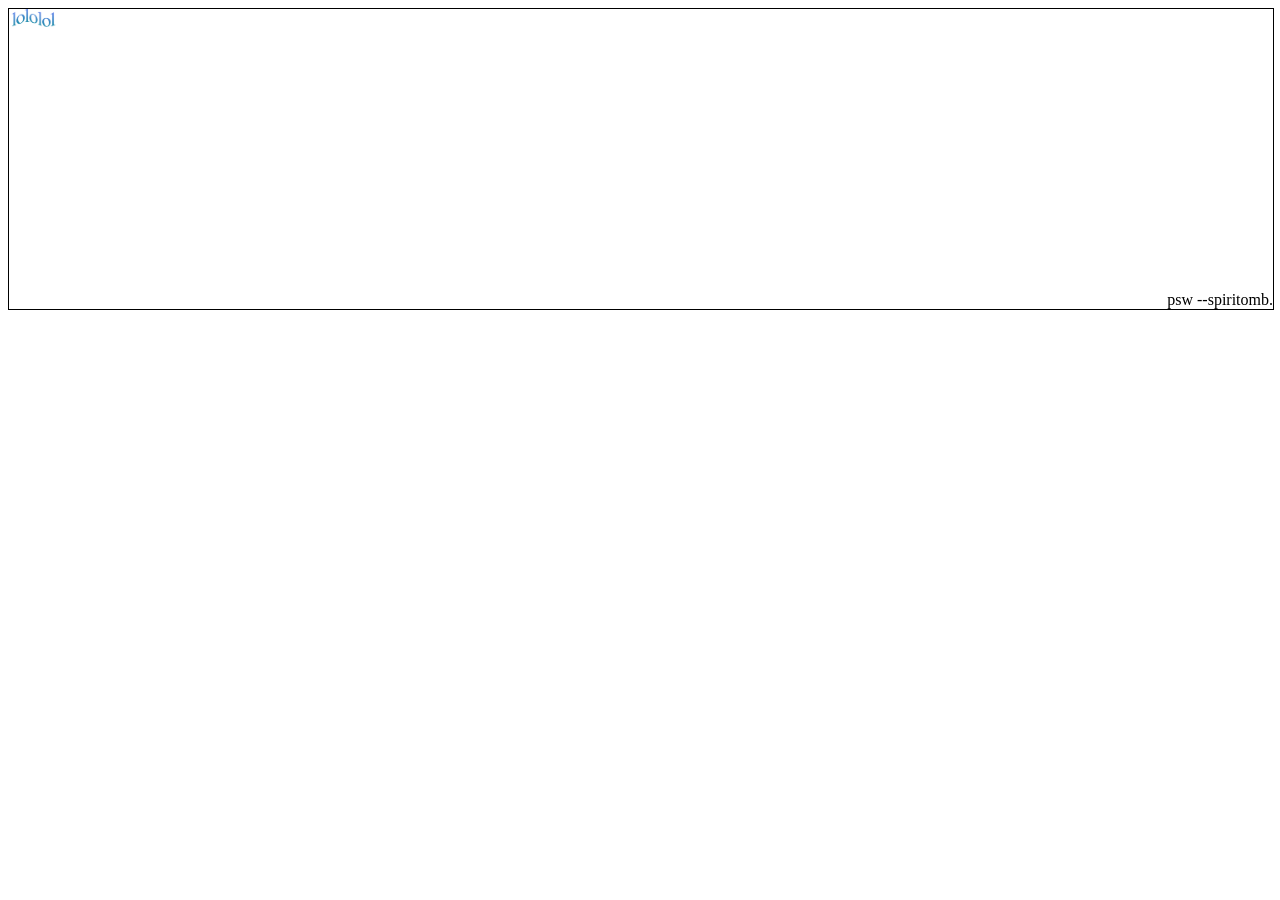
==== CFAHB6.html @ 3cd7893c "Update CFAHB6.html" ====
<!DOCTYPE html>
<html>
  <head>
    <title>6 Dance! ^^ 6 Dance! :) </title>
  </head>
  <body>
    <img id="follower" src="lololol.png" alt="follower" style="position: fixed; width: 50px; pointer-events: none;">

    <script> const image = document.getElementById('follower');

document.addEventListener('mousemove', (e) => {
    // Use clientX and clientY for coordinates relative to the viewport
    const x = e.clientX;
    const y = e.clientY;

    // Update the image position
    // Subtract half the image size (e.g., 25px) to center it on the cursor
    image.style.left = `${x - 25}px`;
    image.style.top = `${y - 25}px`;
});
</script>

    <div class="container">
  <p class="bottom-right-text">psw --spiritomb.</p>
</div>

    <style>

      .container {
  position: relative; /* Acts as the anchor for the child */
  width: 100%;
  height: 300px;
  border: 1px solid black;
}

.bottom-right-text {
  position: absolute;
  bottom: 0; /* Sticks to the bottom edge */
  right: 0;  /* Sticks to the right edge */
  margin: 0; /* Optional: removes default paragraph spacing */
}

    </style>


  </body>
</html>
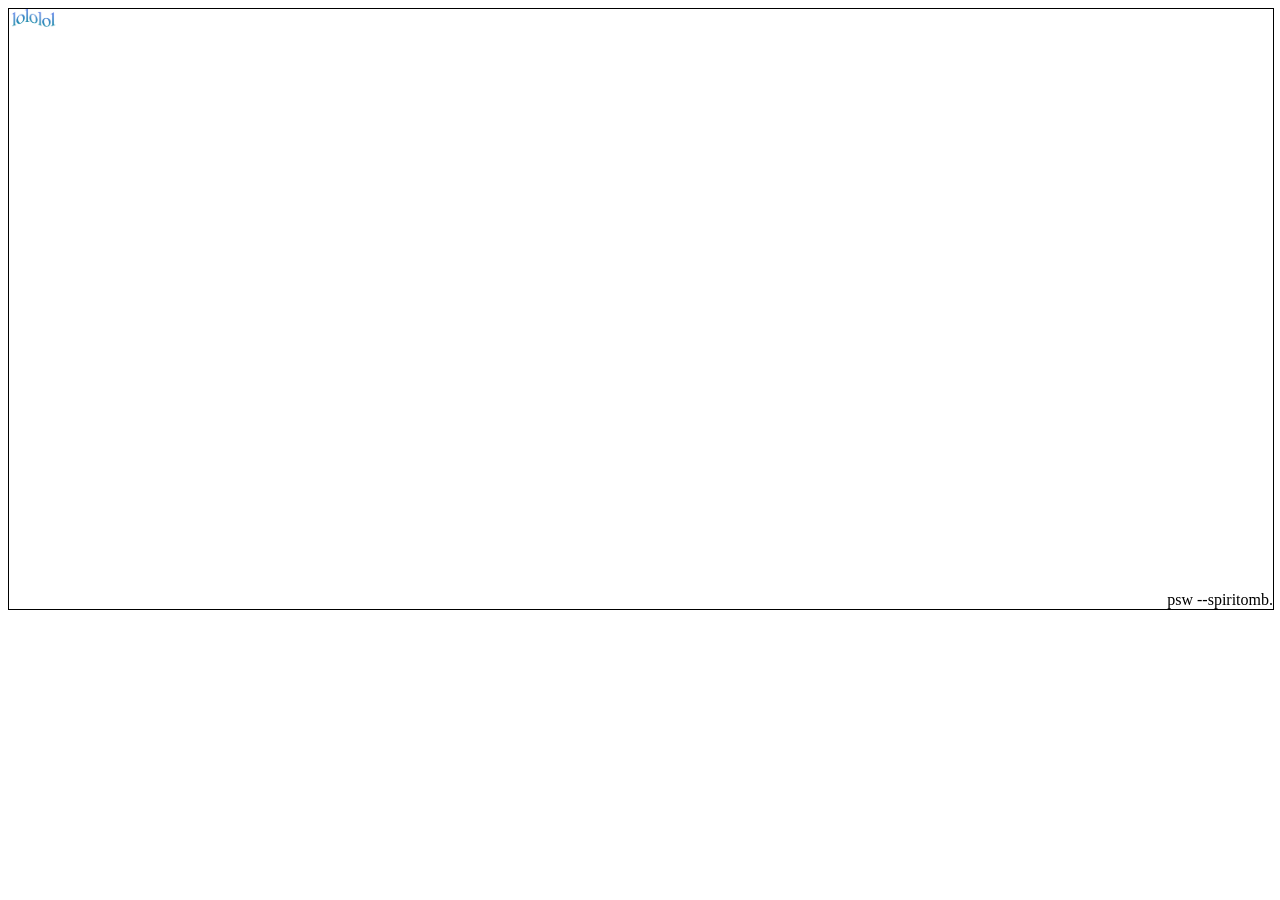
==== commit d50aaa15: "Update CFAHB6.html" ====
--- a/CFAHB6.html
+++ b/CFAHB6.html
@@ -29,7 +29,7 @@
       .container {
   position: relative; /* Acts as the anchor for the child */
   width: 100%;
-  height: 300px;
+  height: 600px;
   border: 1px solid black;
 }
 
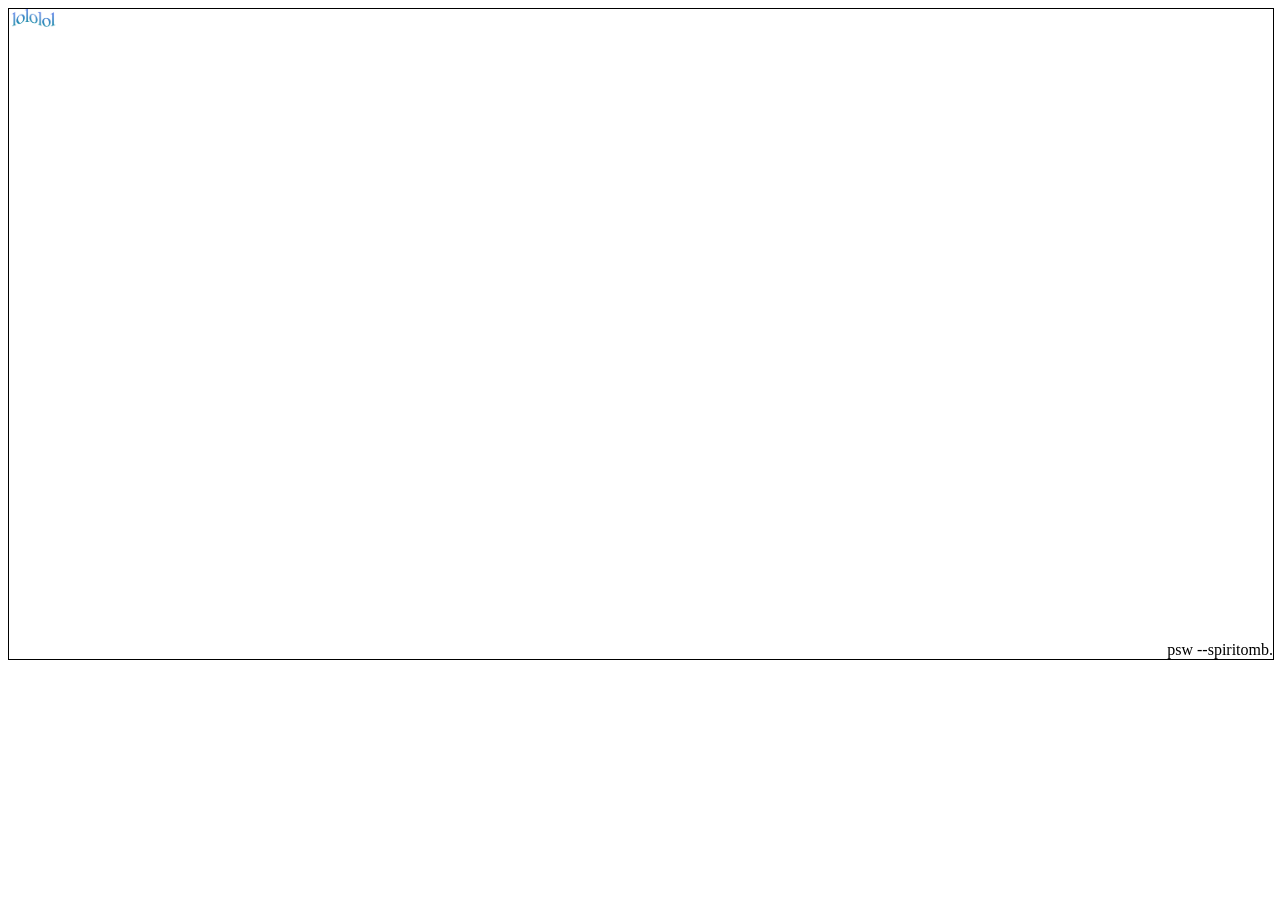
==== commit ed0abd1f: "Update CFAHB6.html" ====
--- a/CFAHB6.html
+++ b/CFAHB6.html
@@ -29,7 +29,7 @@
       .container {
   position: relative; /* Acts as the anchor for the child */
   width: 100%;
-  height: 600px;
+  height: 650px;
   border: 1px solid black;
 }
 
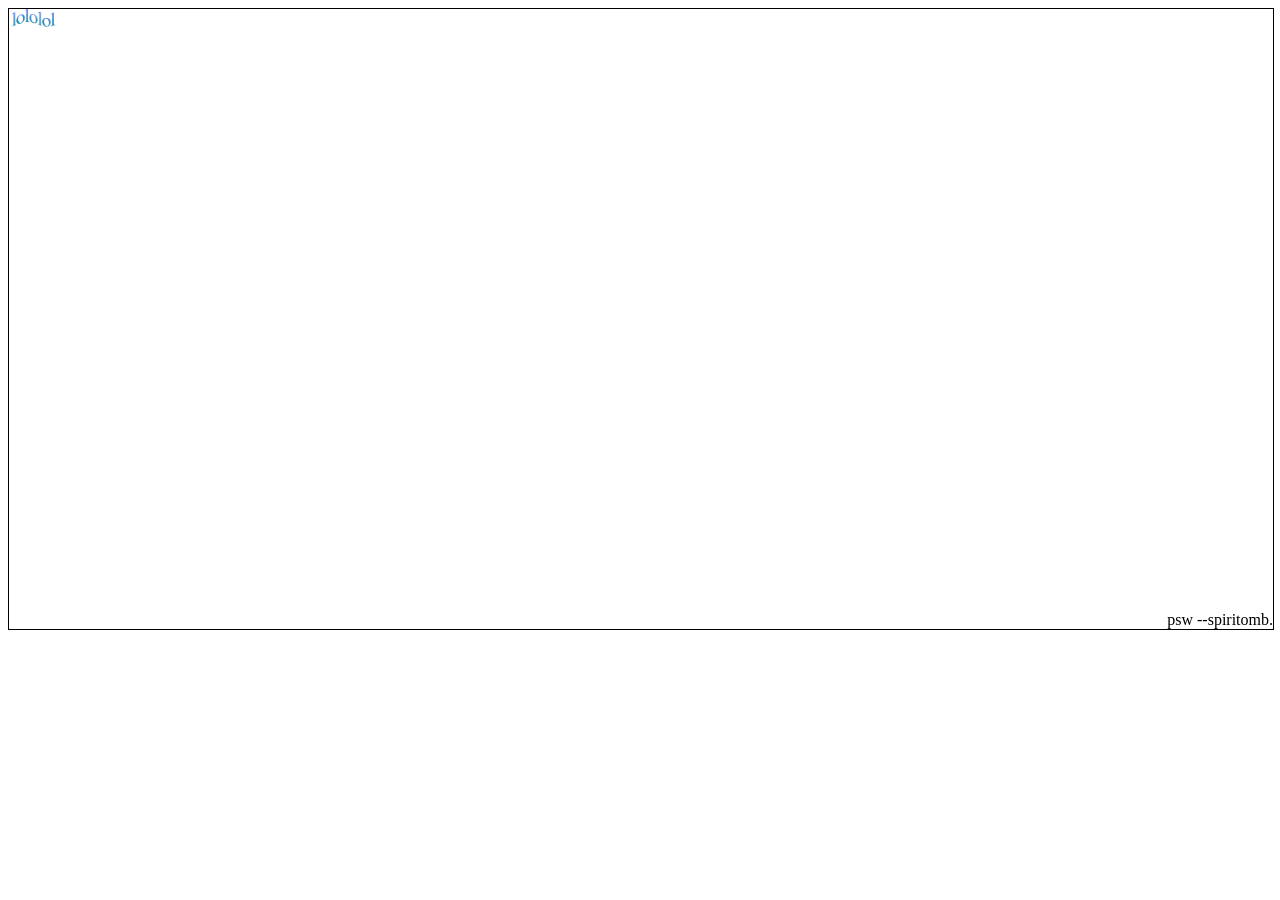
==== commit 15a6ee94: "Update CFAHB6.html" ====
--- a/CFAHB6.html
+++ b/CFAHB6.html
@@ -29,7 +29,7 @@
       .container {
   position: relative; /* Acts as the anchor for the child */
   width: 100%;
-  height: 650px;
+  height: 620px;
   border: 1px solid black;
 }
 
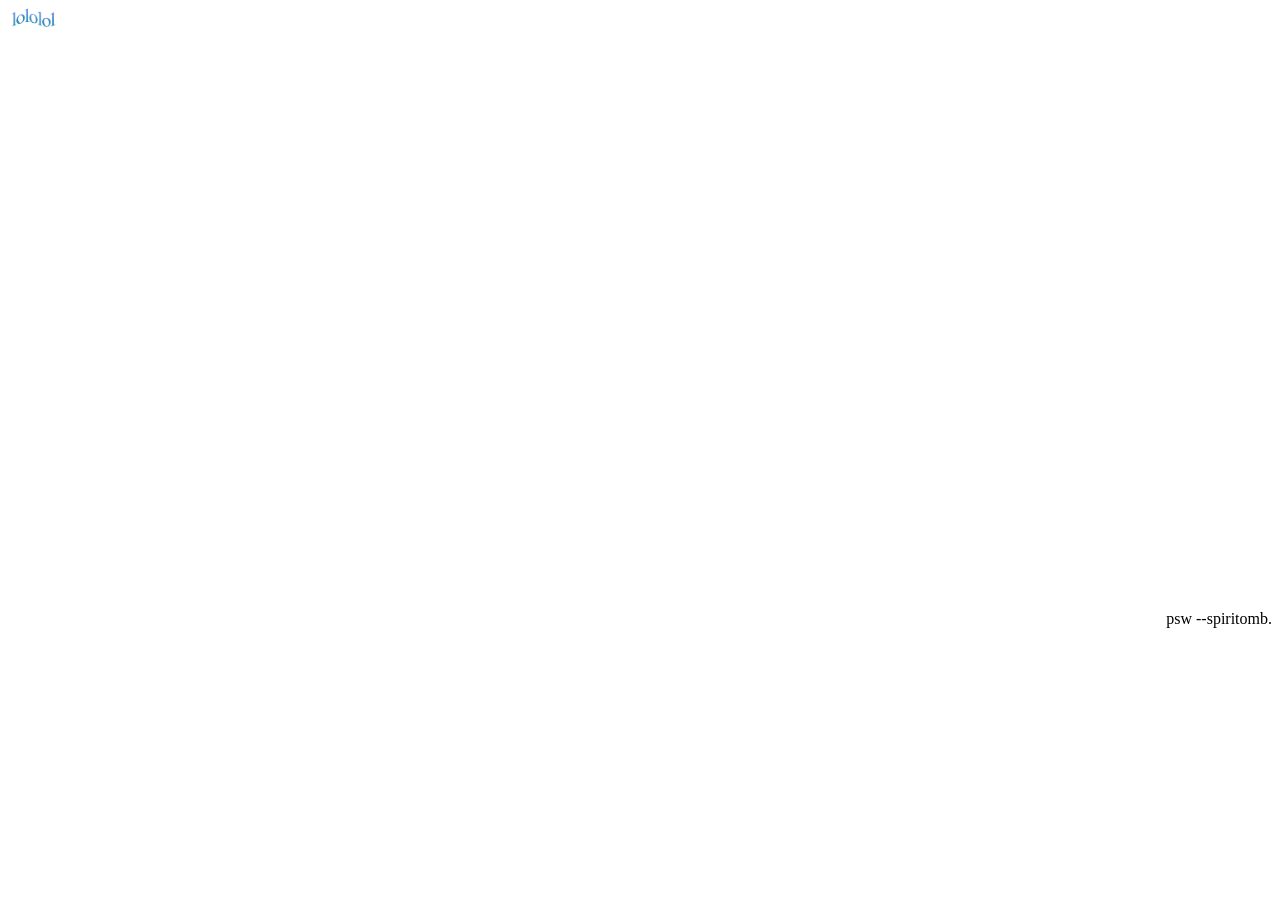
==== commit 46ee2624: "Update CFAHB6.html" ====
--- a/CFAHB6.html
+++ b/CFAHB6.html
@@ -30,7 +30,7 @@
   position: relative; /* Acts as the anchor for the child */
   width: 100%;
   height: 620px;
-  border: 1px solid black;
+  border: 1px black;
 }
 
 .bottom-right-text {
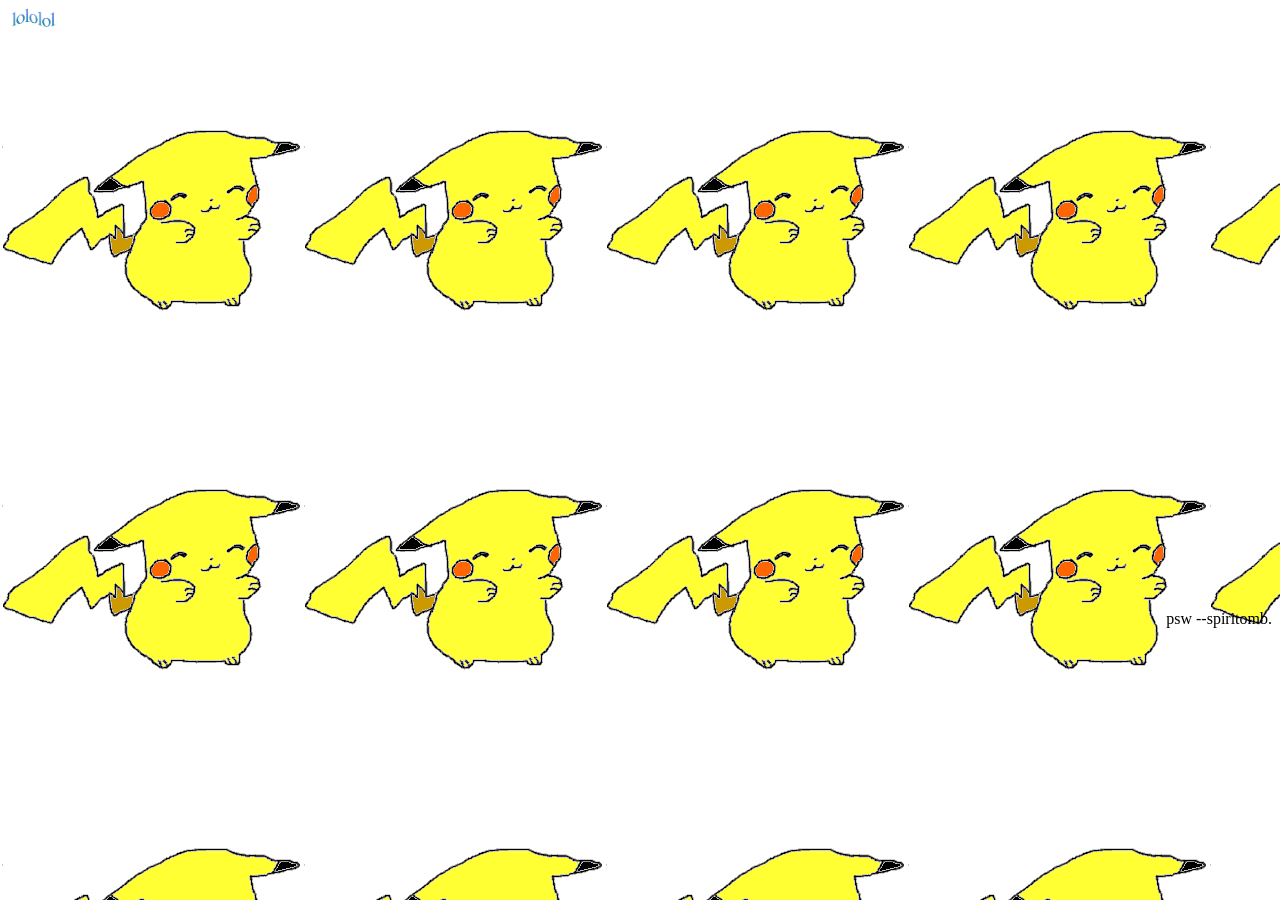
==== commit 48c4dc52: "Update CFAHB6.html" ====
--- a/CFAHB6.html
+++ b/CFAHB6.html
@@ -41,6 +41,15 @@
 }
 
     </style>
+<style>    body {
+  background-image: url('d22dvse-913fe1a7-8f7e-49af-a101-d1fc92ccccf7.gif');
+
+
+  background-attachment: fixed; /* Keeps the background static while scrolling */
+
+}</style>
+
+
 
 
   </body>
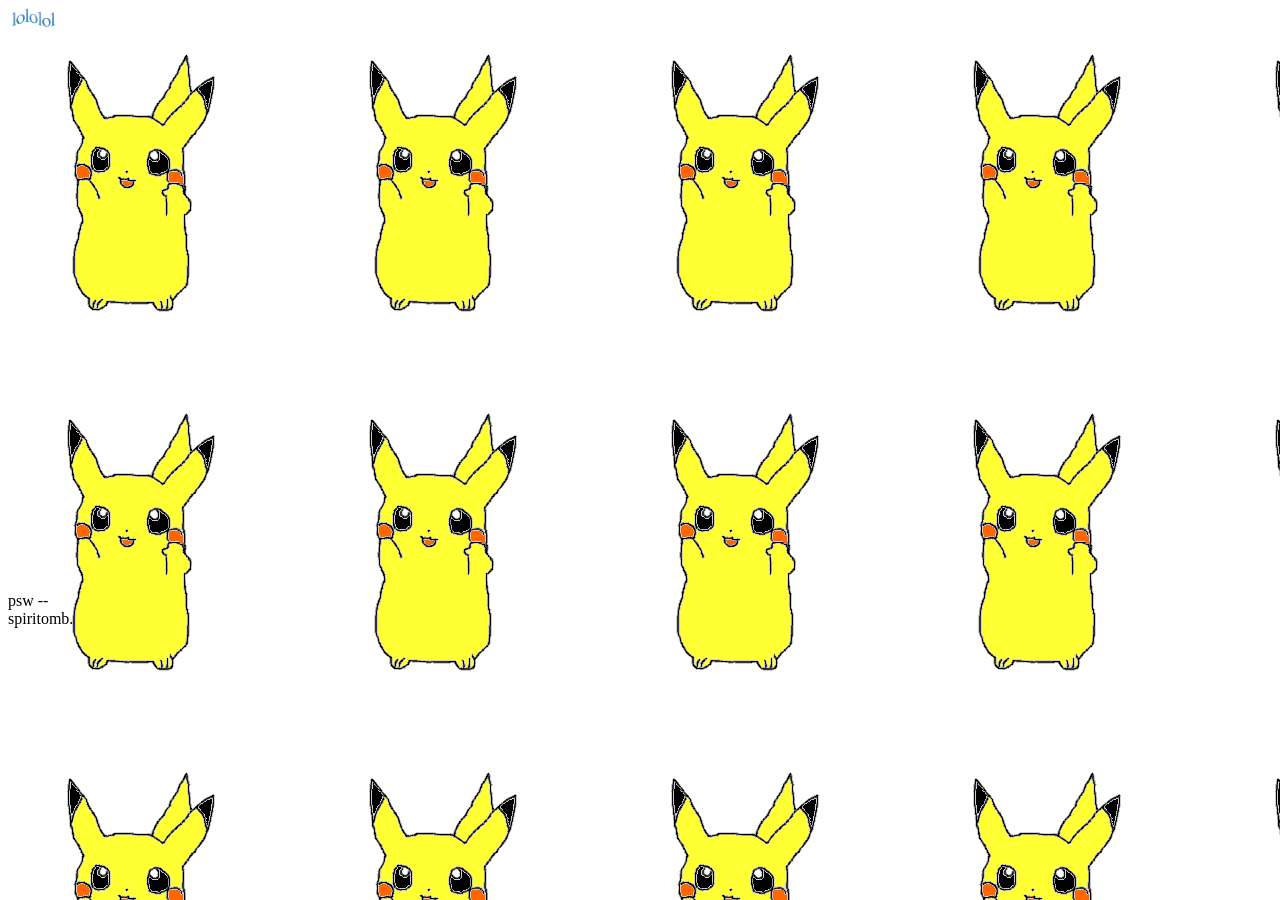
==== commit 1c8239ce: "Update CFAHB6.html" ====
--- a/CFAHB6.html
+++ b/CFAHB6.html
@@ -43,7 +43,8 @@
     </style>
 <style>    body {
   background-image: url('d22dvse-913fe1a7-8f7e-49af-a101-d1fc92ccccf7.gif');
-
+  width: 100px;
+  height: 100px;
 
   background-attachment: fixed; /* Keeps the background static while scrolling */
 
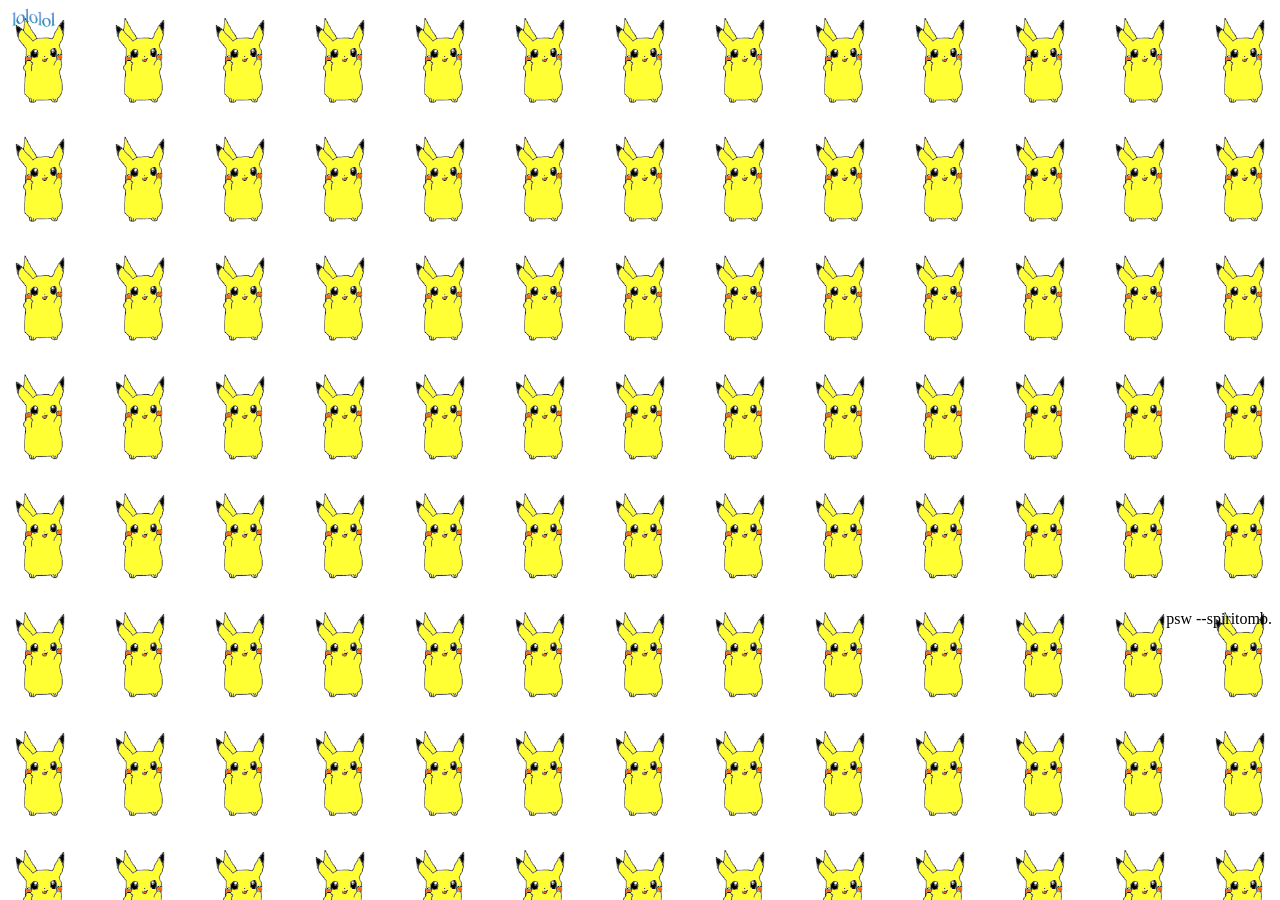
==== commit c273e440: "Update CFAHB6.html" ====
--- a/CFAHB6.html
+++ b/CFAHB6.html
@@ -43,8 +43,7 @@
     </style>
 <style>    body {
   background-image: url('d22dvse-913fe1a7-8f7e-49af-a101-d1fc92ccccf7.gif');
-  width: 100px;
-  height: 100px;
+  background-size: 100px;
 
   background-attachment: fixed; /* Keeps the background static while scrolling */
 
